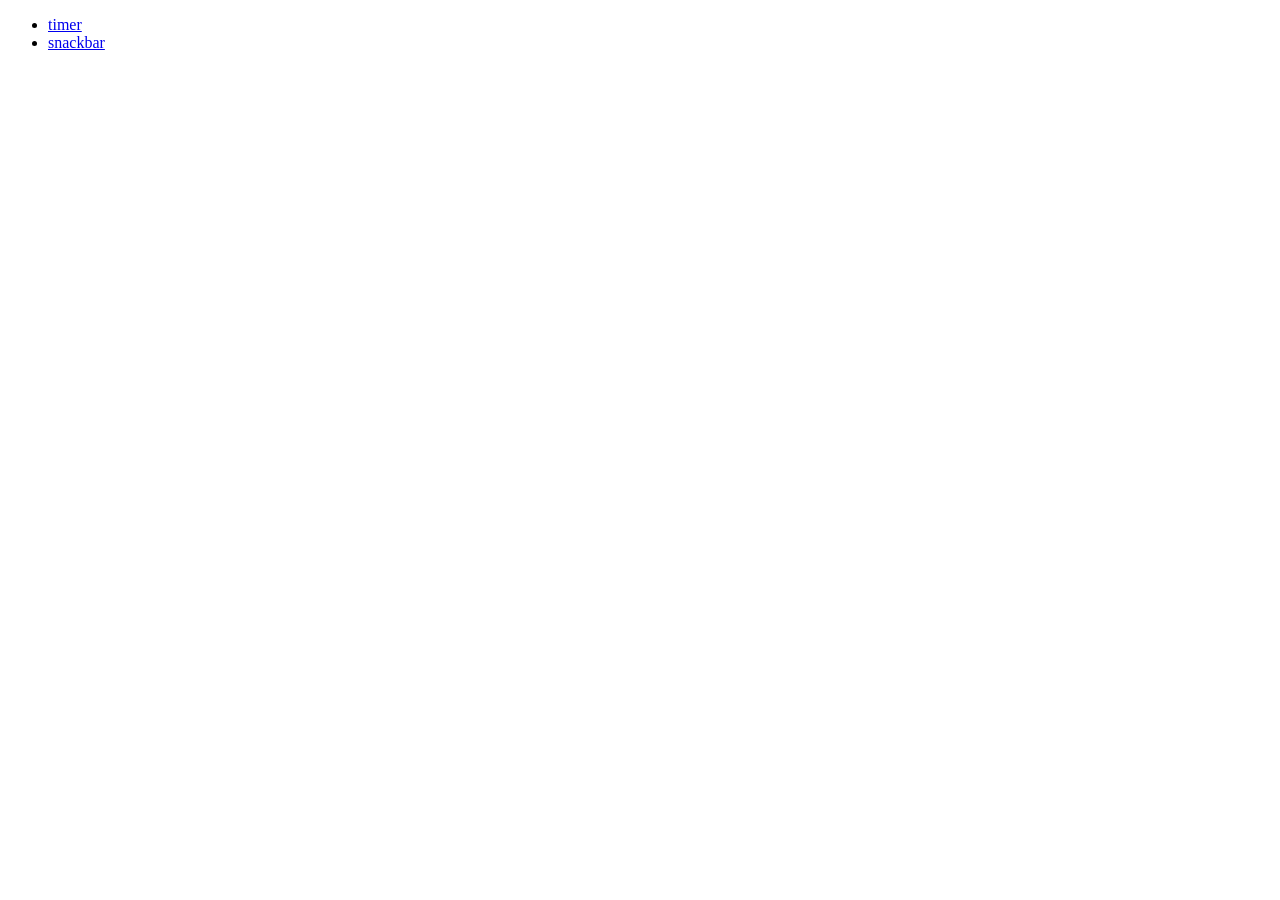
==== index.html @ aa05bad8 "Deploying to gh-pages from @ DmitriyBabij/goit-js-hw-10@3d9fcfab8e17a7a81ef897fb2f51440ea6abce14 🚀" ====
<!DOCTYPE html>
<html lang="en">
  <head>
    <meta charset="UTF-8" />
    <link rel="icon" type="image/svg+xml" href="/vanilla-app-template/favicon.svg" />
    <meta name="viewport" content="width=device-width, initial-scale=1.0" />
    <title>Home Work</title>
    <link rel="stylesheet" crossorigin href="/vanilla-app-template/assets/styles-DvPDDfy5.css">
  </head>
  <body>
    <header class="header">
      <nav>
        <ul>
          <li>
            <a href="./1-timer.html" class="nav-link">timer</a>
          </li>
          <li>
            <a href="./2-snackbar.html" class="nav-link">snackbar</a>
          </li>
        </ul>
      </nav>
    </header>
  </body>
</html>
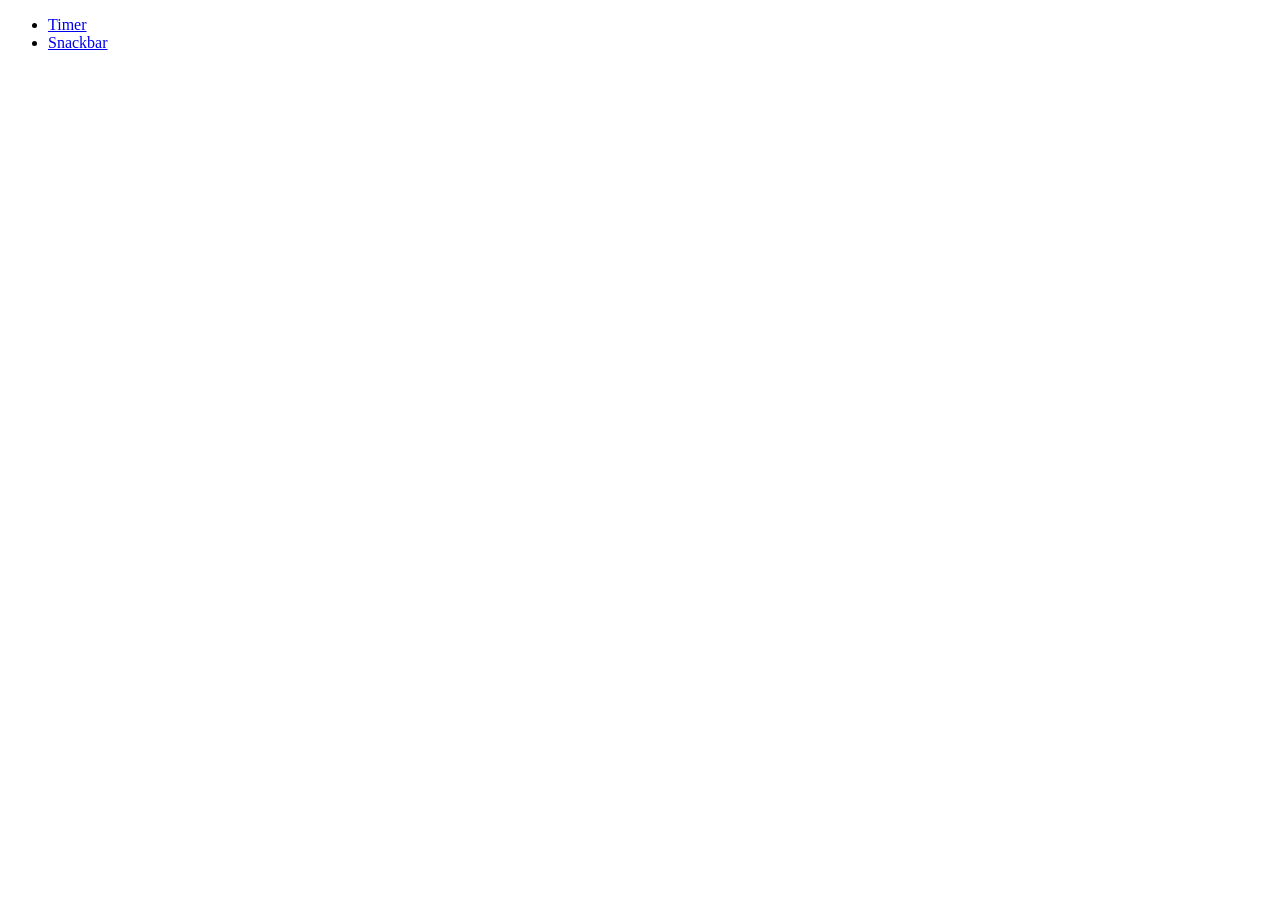
==== commit b75dd169: "Deploying to gh-pages from @ DmitriyBabij/goit-js-hw-10@d0d6cb7f5baedc808d8ee1a62277b8094488f93b 🚀" ====
--- a/index.html
+++ b/index.html
@@ -4,7 +4,7 @@
     <meta charset="UTF-8" />
     <link rel="icon" type="image/svg+xml" href="/vanilla-app-template/favicon.svg" />
     <meta name="viewport" content="width=device-width, initial-scale=1.0" />
-    <title>Home Work</title>
+    <title>Homework</title>
     <link rel="stylesheet" crossorigin href="/vanilla-app-template/assets/styles-DvPDDfy5.css">
   </head>
   <body>
@@ -12,10 +12,10 @@
       <nav>
         <ul>
           <li>
-            <a href="./1-timer.html" class="nav-link">timer</a>
+            <a href="./1-timer.html" class="nav-link">Timer</a>
           </li>
           <li>
-            <a href="./2-snackbar.html" class="nav-link">snackbar</a>
+            <a href="./2-snackbar.html" class="nav-link">Snackbar</a>
           </li>
         </ul>
       </nav>
